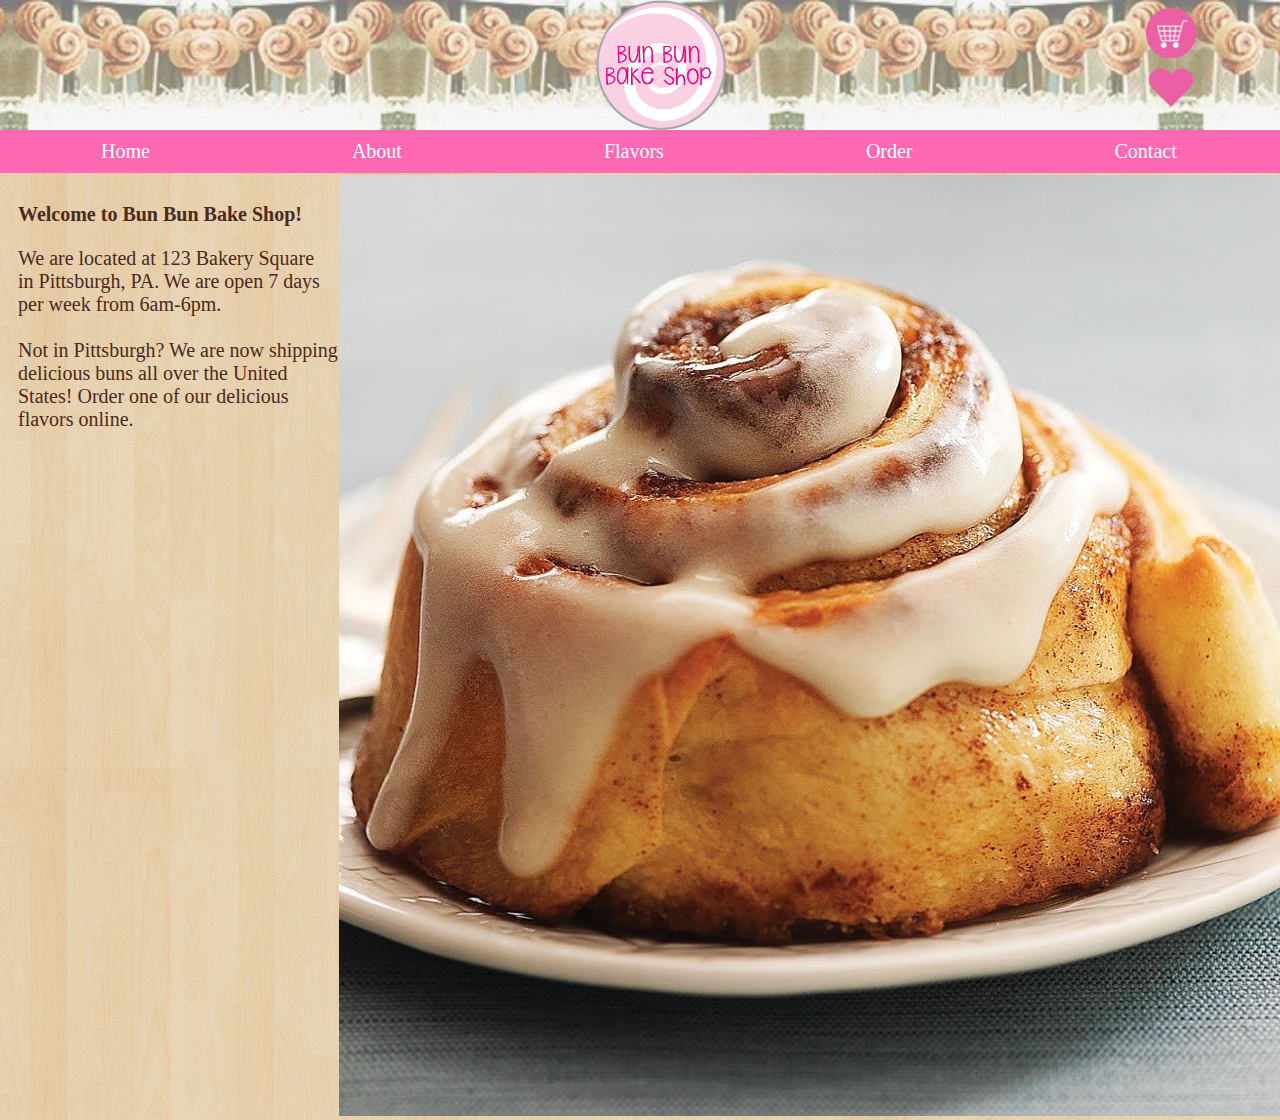
==== index.html @ 943dd76b "adding project files to github" ====
<!DOCTYPE html>
<html>

<head>
    <link rel="stylesheet" type="text/css" href="buns.css" media="screen" />
    <script src="https://ajax.googleapis.com/ajax/libs/jquery/3.2.1/jquery.min.js"></script>
    <script type=“text/javascript” src=“buns.js”></script>
    <!--LINK FONT HERE-->
</head>

<body>
    <!--Insert the Header Image-->
    <div id="banner">
        <img src="images/homepagebanner.jpg" style="height:130px">
        <!--Image retrieved from XXX-->
    </div>

    <!--Insert the Logo Image-->
    <div class="container">
        <img src="images/Logo.png" style="height:130px">
        <!--Image created in Adobe Illustrator-->
    </div>

    <!--Insert Navigation Bar-->
    <div id="nav">
        <ul>
            <li><a href="home page.html">Home</a></li>
            <li><a href="about.html">About</a></li>
            <li><a href="flavors.html">Flavors</a></li>
            <li><a href="order.html">Order</a></li>
            <li><a href="contact.html">Contact</a></li>
        </ul>
    </div>

    <div id = "toprighticons">
        <!--Insert Shopping Cart icon-->
        <div id="cart">
            <a href="cart.html">
            <img class= "icon" src="images/cart.png"/></a>
             <!--Image retrieved from XXX-->
         </div>

        <!--Insert Wish List icon-->
        <div id="wish">
         <a href="wish.html">
            <img class= "icon" src="images/heart.png"/></a>
            <!--Image retrieved from XXX-->
        </div>
    </div>

    <div id="amountincart">
    </div>

    <!--Inserts picture on Home Page-->
    <div id="bun">
        <img src="images/ORIGINAL.jpg">
        <!--Image retrieved from XXX-->
    </div>

    <!--Creates welcome text-->
    <div class = "welcome">
        <h5> Welcome to Bun Bun Bake Shop! </h5>
        <h4> We are located at 123 Bakery Square
            <br> in Pittsburgh, PA. We are open 7 days
            <br> per week from 6am-6pm.
            <br>
            <br> Not in Pittsburgh? We are now shipping
            <br> delicious buns all over the United
            <br> States! Order one of our delicious
            <br> flavors online. </h4>
    </div>

</body>

</html>
---- buns.css ----
/* set position for header image */
#banner {
    width:100%;
    position: absolute;
    top: 0px;
    left: 0px;
}

/* set size and position of logo on Home Page */
.container {
    width: 130px;
    position: absolute;
    top: 0px;
    left: 596px;
}

.container img {
    width: 100%;
    height: auto;
}

/* Position shopping cart image */
#cart {
    z-index: 0;
    width:1%;
    position:relative;
}

#toprighticons {
    float:right;
    width:10%;
}

/* Position wish list image */
#wish {
    position: relative;
    max-width: 1%;
}

/* set size and position of logo on Flavor Options page */
.circle {
    width: 130px;
    position: absolute;
    top: 0px;
    left: 596px;
    visibility: visible;
    z-index: 0;
}

.circle img {
    width: 100%;
    height: auto;
}

/* set size and position of logo on Product Page */
.container3 {
    width: 130px;
    position: absolute;
    top: 0px;
    left: 596px;
}

.container3 img {
    width: 100%;
    height: auto;
}

/* set style for navigation bar */
#nav {
    width: 100%;
    position: absolute;
    top: 130px;
    left: 0px;
    float: left;
    background-color: rgb(255,105,180);
    text-align: center;
}

#nav ul {
    list-style: none;
    width: 100%;
    margin: 0 auto;
    padding: 0;
}

#nav li {
    float: left;
    padding: 0px 25px;
}

/* set style for links inside navigation bar */
#nav li a {
    text-align: center;
    display: block;
    padding: 10px 76px;
    text-decoration: none;
    font-family: "Century Gothic";
    font-weight: lighter;
    font-size: 20px;
    color: white;
}

/* removes hyperlink style from link that can be clicked */
a {
    color: black;
    text-decoration: none;
}

/* change color of the navigation bar links when hovered over */
#nav li a:hover {
    color: rgb(255,105,180);
    background-color: white;
}

/* font */
@font-face {
    font-family: KG Shake it Off;
    src: KGShakeitOff.ttf;
}

/* set style of gallery */
div.gallery {
    margin: 5px;
    border: 3px solid rgb(200, 200, 200);
    float: left;
    width: 180px;
    top: 190px;
    margin-top: 205px;
    margin-bottom: -185px;
}

/* change color of gallery items when hovered over */
div.gallery:hover {
    border: 3px solid;
    border-color: rgb(255,105,180);
    opacity: .7;
}

div.gallery img {
    width: 100%;
    height: auto;
}

/* set style of description text under each photo on flavors page */
div.description {
    text-align: left;
    left: 400px;
    font-family: "Century Gothic";
    background-color: rgb(220,220,220);
    font-size: 16px;

    text-decoration: none;
}

/* sets background of pages with photo */
body {
    background: url(images/wood.jpg);
}

/* sets position of photo on home page */
#bun {
    position: absolute;
    right: 0px;
    top: 175px;
}

/* sets position of photo on product page */
#maple {
    position: relative;
    left: 20px;
    top: 190px;
    width: 500px;
    height: 500px;
    border: 5px solid;
    border-color: white;
}

/* sets style of header on product detail page */
h6 {
    position: absolute;
    text-align: left;
    top: 150px;
    left: 600px;
    width: 100%;
    font-family: "KG Shake it Off";
    color: white;
    font-size: 28px;
}

/* sets style of body text on product detail page */
h7 {
    position: absolute;
    top: 260px;
    left: 600px;
    width: 100%;
    font-family: "Century Gothic";
    color: #4C291A;
    font-size: 20px;
}

/* styling for radio buttons on size selection*/
form {
    position: absolute;
    top: 410px;
    left: 600px;
    font-family: "Century Gothic";
}

/* styling for dropdown menu on quantity selection*/
select {
    position: absolute;
    left: 600px;
    font-family: "Century Gothic";
    font-size: 15px;
}

/* sets style of text on home page */
h5 {
    position: absolute;
    top: 170px;
    left: 18px;
    width: 100%;
    font-family: "KG Shake it Off";
    color: #4C291A;
    font-size: 20px;
    font-style: lighter;
}

h4 {
    position: absolute;
    top: 220px;
    left: 18px;
    font-size: 20px;
    font-family: "Century Gothic";
    color: #4C291A;
    font-weight: lighter;
}

.quant {
    position: absolute;
    left: 600px;
    font-family: "Century Gothic";
    font-size: 15px;
}

#flavor1 {
    position: absolute;
    font-family: "Century Gothic";
    font-size: 15px;
    left: 900px;
    top: 495px;
}

#flavor2 {
    position: absolute;
    font-family: "Century Gothic";
    font-size: 15px;
    left: 900px;
    top: 415px;
}

#flav1 {
    position: absolute;
    font-family: "Century Gothic";
    font-size: 20px;
    left: 900px;
    top: 380px;
}

#numbers {
    top: 532px;
}

#flav2 {
    position: absolute;
    font-family: "Century Gothic";
    font-size: 20px;
    left: 900px;
    top: 460px;
}

/* set style for Add to Cart buton on product detail page */
.addtocart {
    position: absolute;
    left: 600px;
    top: 600px;
    background-color: rgb(255,105,180);
    border: none;
    color: white;
    padding: 10px 25px;
    text-align: center;
    text-decoration: none;
    display: inline-block;
    font-size: 18px;
    font-family: "KG Shake it Off";
    border-radius: 20px;
    list-style: none;
    font-color: white;
    padding-left: -20px;
}

/* set style for Add to Cart buton on product detail page */
.proceedtocheckout {
    position: absolute;
    left: 850px;
    top: 200px;
    background-color: rgb(255,105,180);
    border: none;
    color: white;
    padding: 10px 25px;
    text-align: center;
    text-decoration: none;
    display: inline-block;
    font-size: 18px;
    font-family: "KG Shake it Off";
    border-radius: 20px;
}

.addtowish {
    position: absolute;
    left: 820px;
    top: 600px;
    background-color: rgb(255,105,180);
    border: none;
    color: white;
    padding: 10px 25px;
    text-align: center;
    text-decoration: none;
    display: inline-block;
    font-size: 18px;
    font-family: "KG Shake it Off";
    border-radius: 20px;
}

.extra {
    position: absolute;
    top: 400px;
    left: 900px;
    font-family: "Century Gothic";
    font-size: 20px;
}

.icon {
    max-height: 50px;
}

.selection_image {
    position: absolute;
    top: 300px;
    left: 0px;
    font-family: "Century Gothic";
    font-size: 20px;
}
.selection_name {
    position: absolute;
    top: 400px;
    left: 0px;
    font-family: "Century Gothic";
    font-size: 20px;
}

.selection_name2 {
    position: absolute;
    top: 420px;
    left: 0px;
    font-family: "Century Gothic";
    font-size: 20px;
}

.selection_quant {
    position: absolute;
    top: 440px;
    left: 0px;
    font-family: "Century Gothic";
    font-size: 20px;
}

.selection_size {
    position: absolute;
    top: 460px;
    left: 0px;
}

.selection_price {
    position: absolute;
    top: 480px;
    left: 0px;
}

.remove {
    position: absolute;
    top: 500px;
    left: 0px;
}

#amountincart {
    position: absolute;
    z-index:101;
    left: 1242px ;
    color: white;
    font-family: "Century Gothic";
}

.cart_container {
    position: absolute;
    width: 100%;
    left: 0px;
    margin-top: 265px;
    /*top: 265px;*/
    font-family: "Century Gothic";
}

#flavorOrigCart {
    position: absolute;
    margin-left: 100px;
    margin-top: -50px;
    font-weight: bolder;
    display: inline-block;
    padding-top: 95px;
    padding-left: 245px;
}

#flavorAcart {
    position: absolute;
    margin-left: 80px;
    margin-top:20px;
    display: inline-block;
    left: 365px;
    padding-top: 50px;
}

#flavorBcart {
    position: absolute;
    margin-left: -80px;
    margin-top: -100px;
    display: inline-block;
    left: 526px;
    padding-top: 195px;
}

#quantCart {
    position: absolute;
    margin-left: 70px;
    width: 10px;
    display: inline-block;
    padding-top: 45px;
}

#priceCart {
    position: absolute;
    font-size: 24px;
    margin-left: 140px;
    width: 100px;
    display: inline-block;
    left: 542px;
    padding-top: 39px;
    padding-left: 3px;
}

#sizeCart {
    position: absolute;
    margin-left: 100px;
    margin-top: -50px;
    display: inline-block;
    padding-top: 95px;
    padding-left: 99px;
}

.finalpics {
    width: 50px;
    height: 50px;
    margin-top: 30px;
    margin-left: 50px;
    padding-bottom: 20px;
}

.cya {
    position: absolute;
    margin-left: 30px;
    left: 20px;
    font-family: "Century Gothic";
    left: 750px;
    margin-top: 45px;
}

#quantityheader {
    position: absolute;
    top: 260px;
    left: 163px;
    font-family: "Century Gothic";
    font-weight: bold;
}

#sizeheader {
    position: absolute;
    top: 260px;
    left: 299px;
    font-family: "Century Gothic";
    font-weight: bold;
}

#flavorsheader {
    position: absolute;
    top: 260px;
    left: 447px;
    font-family: "Century Gothic";
    font-weight: bold;
}

#priceheader {
    position: absolute;
    top: 260px;
    left: 687px;
    font-family: "Century Gothic";
    font-weight: bold;
}

#mainheader {
    position: absolute;
    top: 200px;
    left: 50px;
    color: white;
    font-family: "KGShakeitOff";
    font-size: 30px;
}

#confirmationtext {
    position: absolute;
    top: 250px;
    font-family: "Century Gothic";
    font-size: 30px;
    left: 360px;
}

.continueshopping {
    position: absolute;
    left: 420px;
    top: 350px;
    background-color: rgb(255,105,180);
    border: none;
    color: white;
    padding: 10px 25px;
    text-align: center;
    list-style: none;
    text-decoration: none;
    display: inline-block;
    font-size: 18px;
    font-family: "KG Shake it Off";
    border-radius: 20px;
}

.viewcart {
    position: absolute;
    left: 750px;
    top: 350px;
    background-color: rgb(255,105,180);
    border: none;
    font-color: white;
    list-style: none;
    padding: 10px 25px;
    text-align: center;
    text-decoration: none;
    display: inline-block;
    font-size: 18px;
    font-family: "KG Shake it Off";
    border-radius: 20px;
}
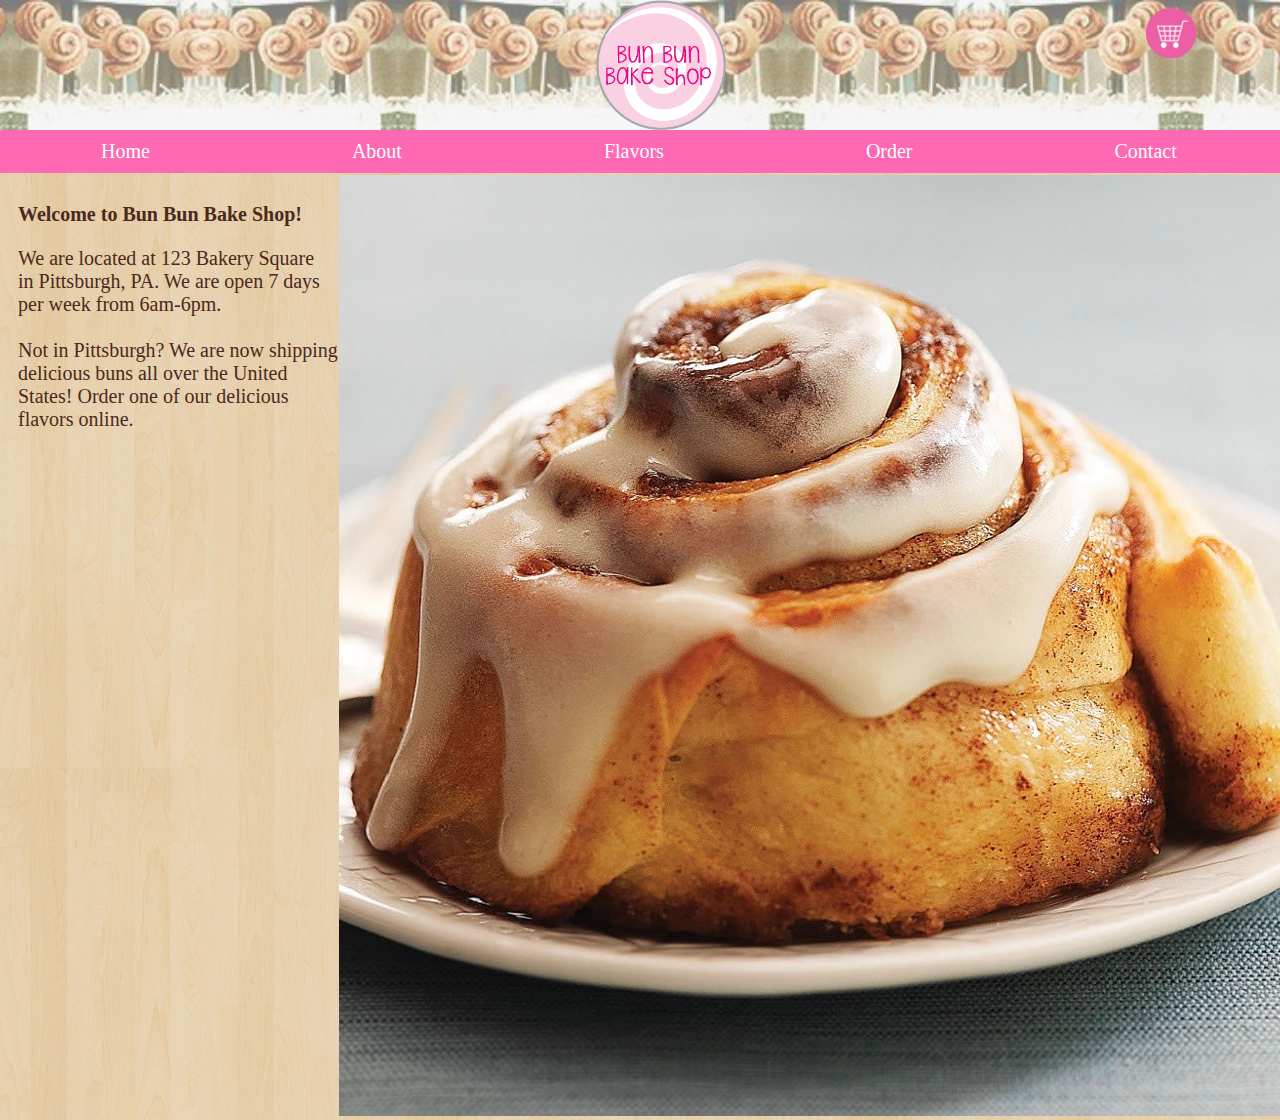
==== commit 298369a8: "Updated minor styling details on pages" ====
--- a/index.html
+++ b/index.html
@@ -41,9 +41,9 @@
          </div>
 
         <!--Insert Wish List icon-->
-        <div id="wish">
+<!--         <div id="wish">
          <a href="wish.html">
-            <img class= "icon" src="images/heart.png"/></a>
+            <img class= "icon" src="images/heart.png"/></a> -->
             <!--Image retrieved from XXX-->
         </div>
     </div>
--- a/buns.css
+++ b/buns.css
@@ -316,7 +316,7 @@
     border-radius: 20px;
 }
 
-.addtowish {
+/*.addtowish {
     position: absolute;
     left: 820px;
     top: 600px;
@@ -330,7 +330,7 @@
     font-size: 18px;
     font-family: "KG Shake it Off";
     border-radius: 20px;
-}
+}*/
 
 .extra {
     position: absolute;
@@ -529,7 +529,7 @@
     top: 250px;
     font-family: "Century Gothic";
     font-size: 30px;
-    left: 360px;
+    left: 470px;
 }
 
 .continueshopping {
@@ -565,4 +565,3 @@
     font-family: "KG Shake it Off";
     border-radius: 20px;
 }
-
